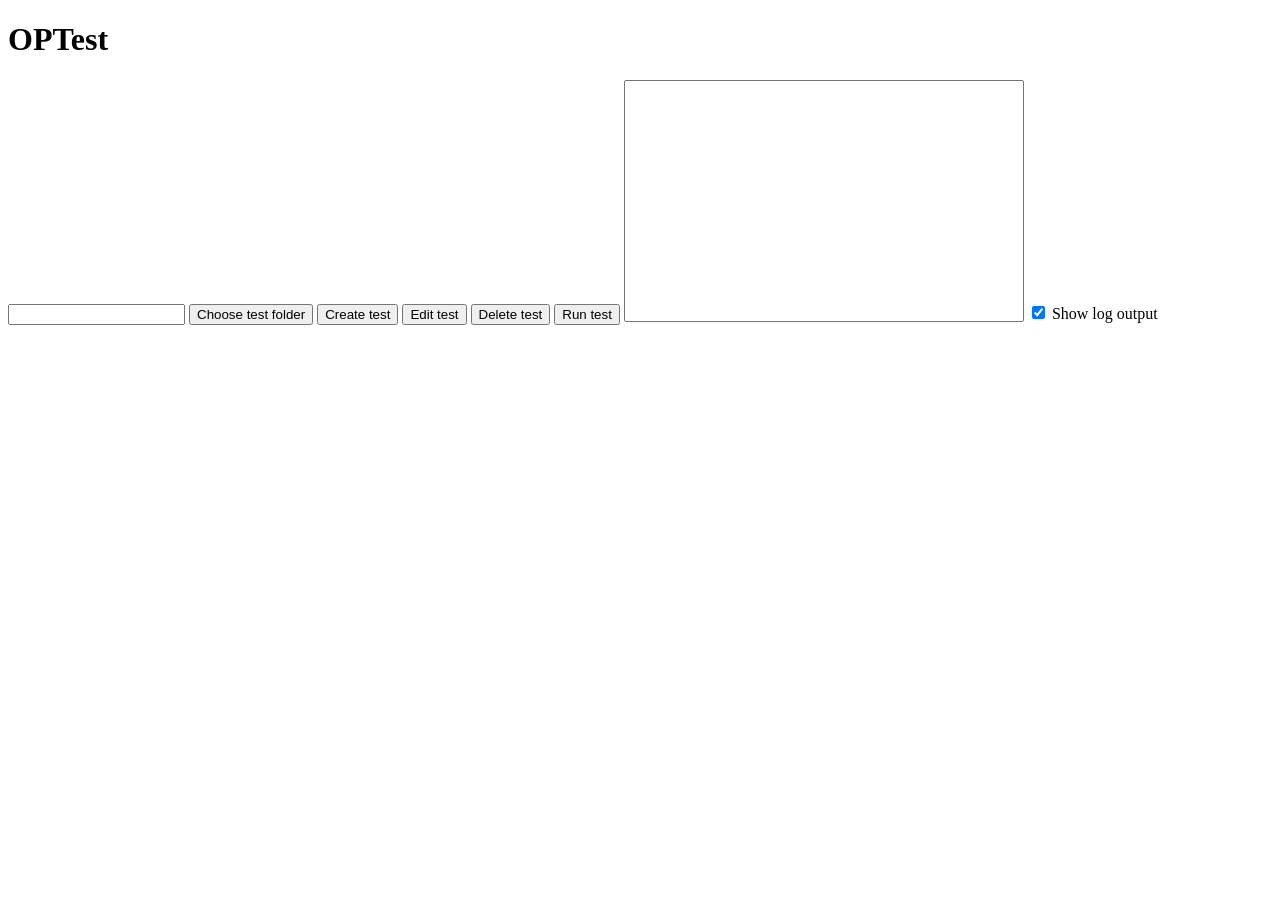
==== src/OPTest/gui/public/html/index.html @ f2c484a2 "adding more functions" ====
<!DOCTYPE html>
<html lang="en">
<head>
    <meta charset="UTF-8">
    <meta name="viewport" content="width=device-width, initial-scale=1.0">
    <title>OPTest</title>
</head>
<body>
    <h1>OPTest</h1>
    <input id="input-test-folder" type="text" value="">
    <button id="btn-choose-test-folder" onclick="chooseTestFolder()">Choose test folder</button>
    <button id="btn-create-test" onclick="createTest()">Create test</button>
    <button id="btn-edit-test" onclick="loadEditTestPage()">Edit test</button>
    <button id="btn-delete-test" onclick="deleteTest()">Delete test</button>
    <button id="btn-run-test" onclick="runTest()">Run test</button>

    <select id="tests-list" multiple size="15" style="width: 400px;">
    </select>

    <input name="show-log-output" type="checkbox" checked onchange="toggleLogOutput()">
    <label for="show-log-output">Show log output</label>
    <pre id="log-output"></pre>


</body>
<script src="../js/jsApi.js"></script>
</html>
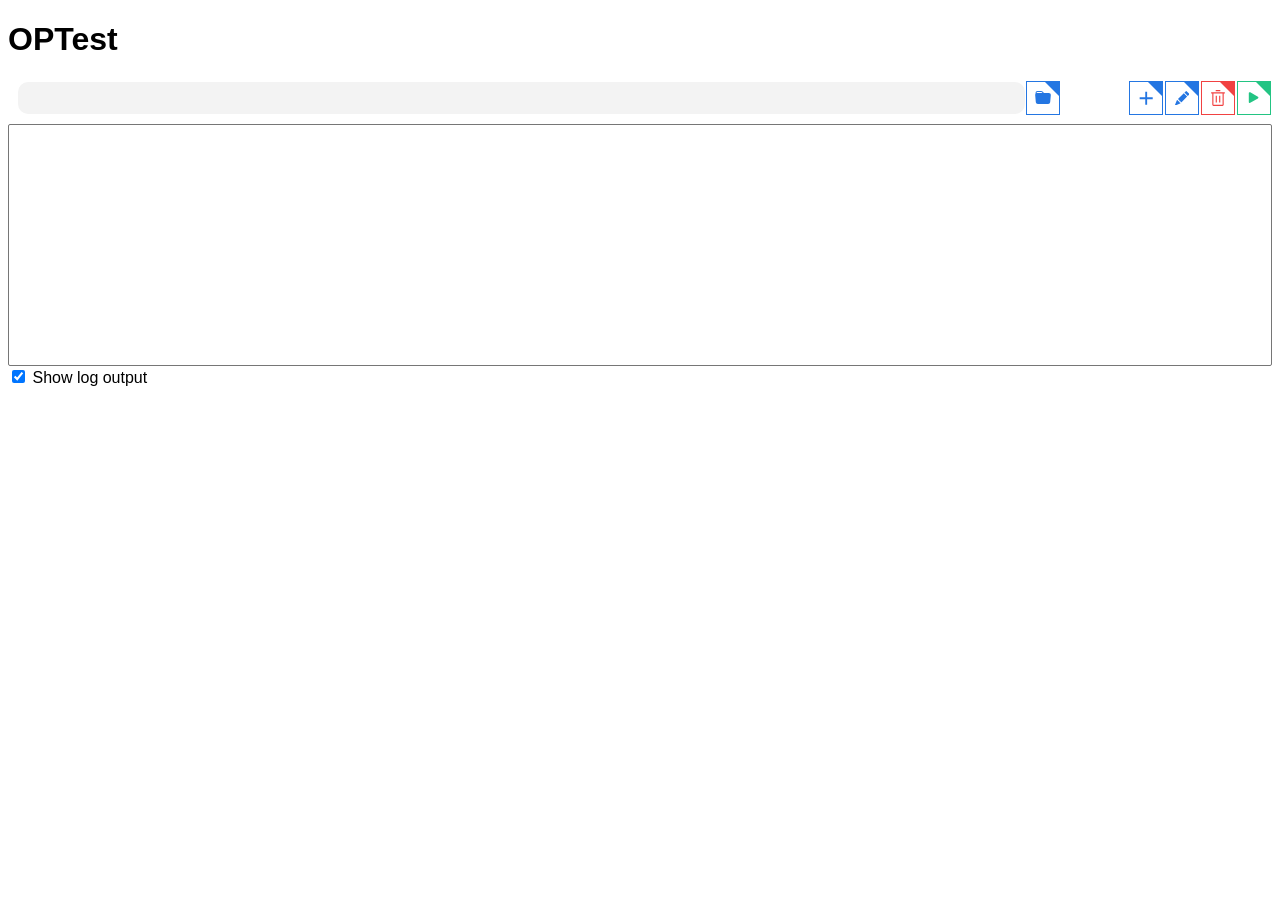
==== commit 550ef497: "Finished first version of index page" ====
--- a/src/OPTest/gui/public/html/index.html
+++ b/src/OPTest/gui/public/html/index.html
@@ -4,22 +4,89 @@
     <meta charset="UTF-8">
     <meta name="viewport" content="width=device-width, initial-scale=1.0">
     <title>OPTest</title>
+    <link rel="stylesheet" href="../css/popupMenu.css">
+    <link rel="stylesheet" href="../css/styles.css">
 </head>
 <body>
-    <h1>OPTest</h1>
-    <input id="input-test-folder" type="text" value="">
-    <button id="btn-choose-test-folder" onclick="chooseTestFolder()">Choose test folder</button>
-    <button id="btn-create-test" onclick="createTest()">Create test</button>
-    <button id="btn-edit-test" onclick="loadEditTestPage()">Edit test</button>
-    <button id="btn-delete-test" onclick="deleteTest()">Delete test</button>
-    <button id="btn-run-test" onclick="runTest()">Run test</button>
+    <div class="overlay">
+        <h1>OPTest</h1>
+    
+        <div class="container">
+            
 
-    <select id="tests-list" multiple size="15" style="width: 400px;">
-    </select>
+        </div>
 
-    <input name="show-log-output" type="checkbox" checked onchange="toggleLogOutput()">
-    <label for="show-log-output">Show log output</label>
-    <pre id="log-output"></pre>
+        <div class="container divisionContainer">
+            
+            <div class="container pathContainer">
+
+                <input id="input-test-folder" class="path-input fullContainer" type="text" value="">
+                <div tabindex="0" class="animationButton" type="button" onclick="">
+                    <svg class="icon folderIcon" xmlns="http://www.w3.org/2000/svg" width="16" height="16" fill="currentColor" class="bi bi-folder-fill" viewBox="0 0 16 16">
+                      <path d="M9.828 3h3.982a2 2 0 0 1 1.992 2.181l-.637 7A2 2 0 0 1 13.174 14H2.825a2 2 0 0 1-1.991-1.819l-.637-7a2 2 0 0 1 .342-1.31L.5 3a2 2 0 0 1 2-2h3.672a2 2 0 0 1 1.414.586l.828.828A2 2 0 0 0 9.828 3m-8.322.12q.322-.119.684-.12h5.396l-.707-.707A1 1 0 0 0 6.172 2H2.5a1 1 0 0 0-1 .981z"/>
+                    </svg>
+                </div>
+
+            </div>
+
+            <div class="container">
+
+                <div tabindex="0" class="animationButton" type="button" onclick="buildCreateTest()">
+                    <svg class="icon" xmlns="http://www.w3.org/2000/svg" viewBox="0 0 30 30">
+                        <g mask="url(#mask0_21_345)">
+                        <path d="M13.75 23.75V16.25H6.25V13.75H13.75V6.25H16.25V13.75H23.75V16.25H16.25V23.75H13.75Z"></path>
+                        </g>
+                    </svg>
+                </div>
+    
+                <div tabindex="0" class="animationButton" type="button" onclick="loadEditTestPage()">
+                    <svg class="icon pencilIcon" xmlns="http://www.w3.org/2000/svg" width="16" height="16" fill="currentColor" class="bi bi-pencil-fill" viewBox="0 0 16 16">
+                        <path d="M12.854.146a.5.5 0 0 0-.707 0L10.5 1.793 14.207 5.5l1.647-1.646a.5.5 0 0 0 0-.708zm.646 6.061L9.793 2.5 3.293 9H3.5a.5.5 0 0 1 .5.5v.5h.5a.5.5 0 0 1 .5.5v.5h.5a.5.5 0 0 1 .5.5v.5h.5a.5.5 0 0 1 .5.5v.207zm-7.468 7.468A.5.5 0 0 1 6 13.5V13h-.5a.5.5 0 0 1-.5-.5V12h-.5a.5.5 0 0 1-.5-.5V11h-.5a.5.5 0 0 1-.5-.5V10h-.5a.5.5 0 0 1-.175-.032l-.179.178a.5.5 0 0 0-.11.168l-2 5a.5.5 0 0 0 .65.65l5-2a.5.5 0 0 0 .168-.11z"/>
+                    </svg>
+                </div>
+                <div tabindex="0" class="animationButton trashButton" type="button" onclick="deleteTest()">
+                    <svg class="trashIcon icon" viewBox="0 0 15 17.5" height="17.5" width="15" xmlns="http://www.w3.org/2000/svg" class="icon">
+                        <path transform="translate(-2.5 -1.25)" d="M15,18.75H5A1.251,1.251,0,0,1,3.75,17.5V5H2.5V3.75h15V5H16.25V17.5A1.251,1.251,0,0,1,15,18.75ZM5,5V17.5H15V5Zm7.5,10H11.25V7.5H12.5V15ZM8.75,15H7.5V7.5H8.75V15ZM12.5,2.5h-5V1.25h5V2.5Z" id="Fill"></path>
+                    </svg>
+                </div>
+                
+                <div tabindex="0" class="animationButton playButton" type="button" onclick="runTest()">
+                    <svg class="icon playIcon" xmlns="http://www.w3.org/2000/svg" width="16" height="16" fill="currentColor" class="bi bi-play-fill" viewBox="0 0 16 16">
+                        <path d="m11.596 8.697-6.363 3.692c-.54.313-1.233-.066-1.233-.697V4.308c0-.63.692-1.01 1.233-.696l6.363 3.692a.802.802 0 0 1 0 1.393"/>
+                    </svg>
+                </div>
+
+            </div>
+
+
+           
+            
+        </div>
+
+        <select id="tests-list" class="file-selector" multiple size="15">
+        </select>
+        <input name="show-log-output" type="checkbox" checked onchange="toggleLogOutput()">
+        <label for="show-log-output">Show log output</label>
+
+        <pre id="log-output" style="user-select: text;"></pre>
+
+    </div>
+    
+    <dialog id="menu-create-test-file" class="popupMenu">
+        <div class="headerPopup">
+            <span onclick="closeIndexPopUpMenu('menu-create-test-file'); event.stopPropagation();" class="closePopup" title="Close Modal">&times;</span>
+            <h4>Create new test file</h4>
+        </div>
+        
+        <form class="form" action="">
+            <div class="popupContainer">
+                <label for="input-new-test">Test Name</label>
+                <input type="text" class="inputFormat" name="input-new-test" id="input-new-test">
+            </div>
+            <button class="actionButtonPopup" type="submit" id="create-test-save-button" value="save_new_test">Create</button>
+        </form>
+    </dialog>
+    
 
 
 </body>
--- a/src/OPTest/gui/public/css/popupMenu.css
+++ b/src/OPTest/gui/public/css/popupMenu.css
@@ -0,0 +1,69 @@
+body {font-family: Arial, Helvetica, sans-serif;}
+
+.popupContainer {
+  padding: 16px;
+}
+
+.closePopup {
+  position: absolute;
+  right: 15px;
+  top: 5px;
+  color: #000;
+  font-size: 35px;
+  font-weight: bold;
+}
+
+.closePopup:hover,
+.closePopup:focus {
+  color: red;
+  cursor: pointer;
+}
+
+.headerPopup{
+    font-weight: 400;
+}
+
+.inputFormat{
+  padding: 12px 20px;
+  margin: 8px 0;
+  display: inline-block;
+  border: 1px solid #ccc;
+  box-sizing: border-box;
+  border: 2px solid #ccc;
+  border-radius: 5px;
+  padding: 8px;
+  outline: none;   
+}
+
+.inputFormat:focus {
+  border-color: #007bff;        
+  box-shadow: 0 0 5px #007bff;  
+}
+
+.actionButtonPopup {
+  width: 100%;
+  padding: 15px 20px;
+  border: none;
+  outline: none;
+  background-color: #2476e2;
+  color: #eee;
+  border-radius: 7px;
+  font-weight: 600;
+  cursor: pointer;
+  transition: all 0.25s ease-out;
+}
+
+.actionButtonPopup:hover {
+  transform: translateY(-3px);
+}
+
+.popupMenu::backdrop {
+  background: rgba(0, 0, 0, 0.5);
+}
+
+.popupMenu {
+  border: none;
+  border-radius: 8px;
+  padding: 20px;
+  background: white;
+}
--- a/src/OPTest/gui/public/css/styles.css
+++ b/src/OPTest/gui/public/css/styles.css
@@ -0,0 +1,274 @@
+.file-selector{
+    width: 100%;
+}
+
+h1{
+    font-family: 'Segoe UI', Tahoma, Geneva, Verdana, sans-serif;
+}
+
+.container{
+    display: flex;
+    align-items: center;
+    justify-content:space-between;
+}
+
+.pathContainer{
+    flex:0.94;
+    margin-left: 10px;
+}
+
+#input-test-folder{
+    flex: 1;
+}
+
+.divisionContainer{
+    margin-bottom: 0.5em;
+}
+
+
+/* Buttons and Icons */
+.animationButton {
+  /* Config start */
+  --plus_sideLength: 2.0rem;
+  --plus_topRightTriangleSideLength: 0.9rem;
+  /* Config end */
+  position: relative;
+  display: inline-flex;
+  justify-content: center;
+  align-items: center;
+  border: 1px solid #2476e2;
+  width: var(--plus_sideLength);
+  height: var(--plus_sideLength);
+  background-color: white;
+  overflow: hidden;
+  margin: 1px;
+}
+
+.animationButton::before {
+  position: absolute;
+  content: "";
+  top: 0;
+  right: 0;
+  width: 0;
+  height: 0;
+  border-width: 0 var(--plus_topRightTriangleSideLength) var(--plus_topRightTriangleSideLength) 0;
+  border-style: solid;
+  border-color: transparent #2476e2 transparent transparent;
+  transition-timing-function: ease-in-out;
+  transition-duration: 0.2s;
+}
+
+.animationButton:hover {
+  cursor: pointer;
+}
+
+.animationButton:hover::before {
+  --plus_topRightTriangleSideLength: calc(var(--plus_sideLength) * 2);
+}
+
+.animationButton:focus-visible::before {
+  --plus_topRightTriangleSideLength: calc(var(--plus_sideLength) * 2);
+}
+
+.icon, .pencilIcon {
+  fill: #2476e2;
+  width: calc(var(--plus_sideLength) * 0.7);
+  height: calc(var(--plus_sideLength) * 0.7);
+  z-index: 1;
+  transition-timing-function: ease-in-out;
+  transition-duration: 0.2s;
+}
+
+.pencilIcon{
+    width:45%; 
+    height:45%;
+}
+
+.folderIcon{
+    width:50%; 
+    height:50%;
+}
+
+.trashIcon{
+    width:50%; 
+    height:50%;
+    fill: #f14242;
+}
+
+.trashButton{
+    border: 1px solid #f14242;
+}
+
+.trashButton::before{
+    border-color: transparent #f14242 transparent transparent;
+}
+
+.playIcon{
+    width:60%; 
+    height:60%;
+    fill: #23c483;
+}
+
+.playButton{
+    border: 1px solid #23c483;
+}
+
+.playButton::before{
+    border-color: transparent #23c483 transparent transparent;
+}
+
+.animationButton:hover>.icon {
+  fill: white;
+}
+
+.icon:focus-visible {
+  fill: white;
+  transform: rotate(180deg);
+}
+
+
+/* Path input */ 
+.path-input {
+  border: 2px solid transparent;
+  width: 15em;
+  height: 2.0em;
+  padding-left: 0.8em;
+  outline: none;
+  overflow: hidden;
+  background-color: #F3F3F3;
+  border-radius: 10px;
+  transition: all 0.5s;
+}
+
+.path-input:hover,
+.path-input:focus {
+  border: 2px solid #4A9DEC;
+  box-shadow: 0px 0px 0px 7px rgb(74, 157, 236, 20%);
+  background-color: white;
+}
+
+
+
+
+
+
+
+
+
+
+
+
+
+
+/* Popup menu index */ 
+.trash-button {
+  background-color: transparent;
+  position: relative;
+  border: none;
+}
+
+.trash-icon {
+  transform: scale(1.2);
+  transition: .2s linear;
+}
+
+.trash-button:hover > .icon {
+  transform: scale(1.5);
+}
+
+.trash-button:hover > .icon path {
+  fill: rgb(168, 7, 7);
+}
+
+.trash-button:hover::after {
+  visibility: visible;
+  opacity: 1;
+  top: -160%;
+}
+
+.hide{
+    display: none;
+}
+
+.active{
+  display: block;
+}
+
+
+
+
+
+
+
+
+
+
+
+
+
+
+
+
+
+
+
+
+
+
+
+
+#testFileName{
+    color: gray;
+}
+
+table, tr{
+  width: 100%;
+}
+
+
+
+
+
+
+
+
+/* check if still needed */ 
+.default-button, .delete-button, .run-button {
+  margin: 2px;  
+  padding: 10px 10px;
+  font-size: 12px;
+  text-transform: uppercase;
+  letter-spacing: 1px;
+  font-weight: 500;
+  color: #000;
+  background-color: #fff;
+  border: none;
+  border-radius: 45px;
+  box-shadow: 0px 8px 15px rgba(0, 0, 0, 0.1);
+  transition: all 0.3s ease 0s;
+  cursor: pointer;
+  outline: none;
+}
+
+.default-button:hover {
+  background-color: #2476e2;
+  color: #fff;
+  transform: translateY(-7px);
+}
+
+.run-button:hover {
+  background-color: #23c483;
+  color: #fff;
+  transform: translateY(-7px);
+}
+
+.delete-button:hover {
+  background-color: #f14242;
+  color: #fff;
+  fill: white;
+  transform: translateY(-7px);
+}
+
+.default-button:active {
+  transform: translateY(-1px);
+}
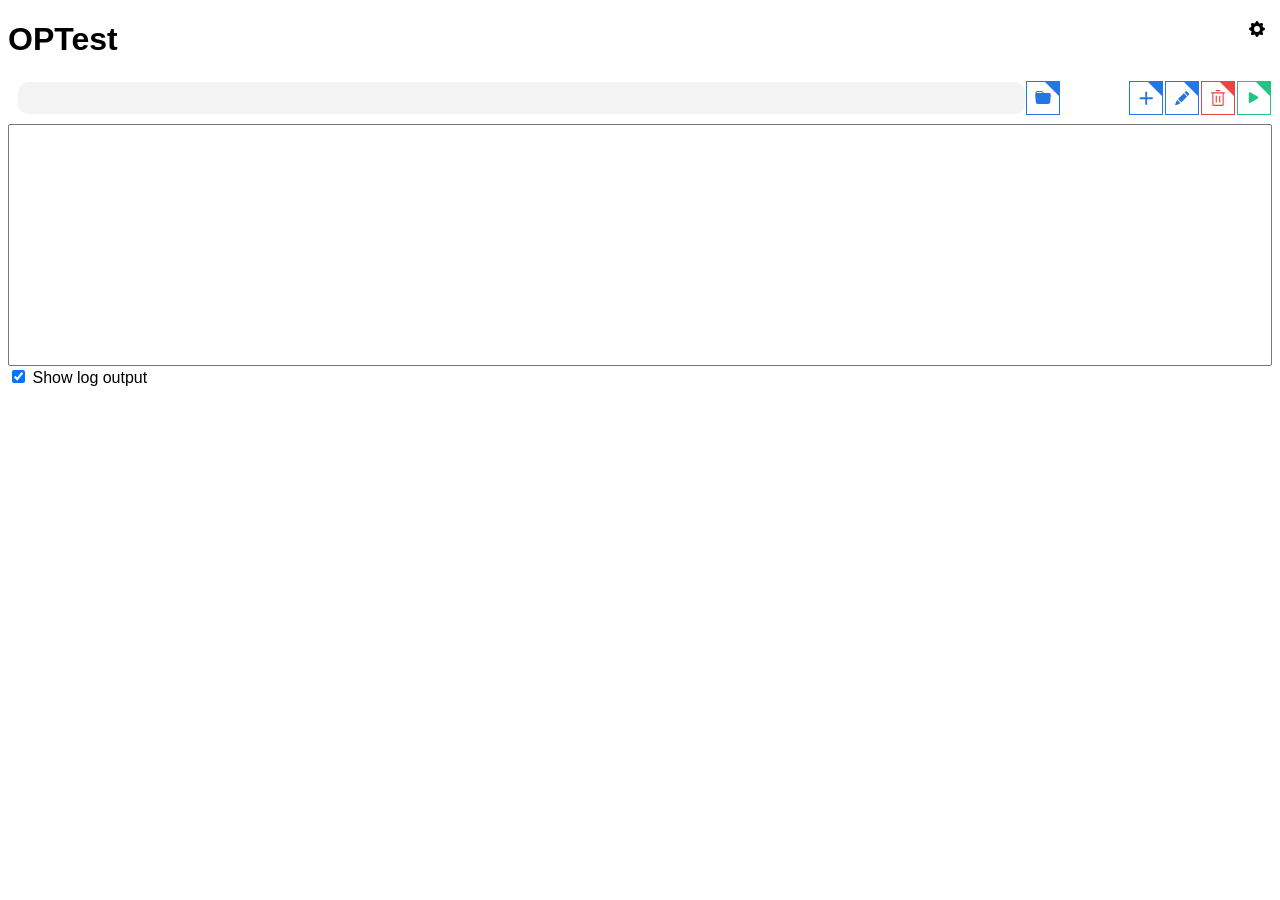
==== commit ef5f8c1a: "Many changes in style, bug fixes and improvements" ====
--- a/src/OPTest/gui/public/html/index.html
+++ b/src/OPTest/gui/public/html/index.html
@@ -8,20 +8,63 @@
     <link rel="stylesheet" href="../css/styles.css">
 </head>
 <body>
-    <div class="overlay">
+    <div class="">
         <h1>OPTest</h1>
     
-        <div class="container">
+        <div class="headerPopup">
+            <span onclick="callBuildEnvSettingsMenu(); event.stopPropagation();" class="cogButton" title="Close Modal">
+                <svg xmlns="http://www.w3.org/2000/svg" width="16" height="16" fill="currentColor" class="bi bi-gear-fill" viewBox="0 0 16 16">
+                    <path d="M9.405 1.05c-.413-1.4-2.397-1.4-2.81 0l-.1.34a1.464 1.464 0 0 1-2.105.872l-.31-.17c-1.283-.698-2.686.705-1.987 1.987l.169.311c.446.82.023 1.841-.872 2.105l-.34.1c-1.4.413-1.4 2.397 0 2.81l.34.1a1.464 1.464 0 0 1 .872 2.105l-.17.31c-.698 1.283.705 2.686 1.987 1.987l.311-.169a1.464 1.464 0 0 1 2.105.872l.1.34c.413 1.4 2.397 1.4 2.81 0l.1-.34a1.464 1.464 0 0 1 2.105-.872l.31.17c1.283.698 2.686-.705 1.987-1.987l-.169-.311a1.464 1.464 0 0 1 .872-2.105l.34-.1c1.4-.413 1.4-2.397 0-2.81l-.34-.1a1.464 1.464 0 0 1-.872-2.105l.17-.31c.698-1.283-.705-2.686-1.987-1.987l-.311.169a1.464 1.464 0 0 1-2.105-.872zM8 10.93a2.929 2.929 0 1 1 0-5.86 2.929 2.929 0 0 1 0 5.858z"/>
+                </svg>
+            </span>
+        </div>
+
+        <dialog id="menu-setting" class="popupMenu">
+            <div class="headerPopup">
+                <span onclick="closePopUpMenu('menu-setting'); event.stopPropagation();" class="closePopup" title="Close Modal">&times;</span>
+                <h4>Set environment variables</h4>
+            </div>
             
-
-        </div>
+            <form class="form" action="">
+                <div class="container pathContainer">
+                    <input id="input-env-file" placeholder="Select a .env file or a folder to create it" class="path-input width100" type="text" value="">
+                    <div class="displayFlex">
+                        <div tabindex="0" class="animationButton" type="button" onclick="findEnvFile()">
+                            <svg class="icon folderIcon" xmlns="http://www.w3.org/2000/svg" width="16" height="16" fill="currentColor" class="bi bi-folder-fill" viewBox="0 0 16 16">
+                            <path d="M9.828 3h3.982a2 2 0 0 1 1.992 2.181l-.637 7A2 2 0 0 1 13.174 14H2.825a2 2 0 0 1-1.991-1.819l-.637-7a2 2 0 0 1 .342-1.31L.5 3a2 2 0 0 1 2-2h3.672a2 2 0 0 1 1.414.586l.828.828A2 2 0 0 0 9.828 3m-8.322.12q.322-.119.684-.12h5.396l-.707-.707A1 1 0 0 0 6.172 2H2.5a1 1 0 0 0-1 .981z"/>
+                            </svg>
+                        </div>
+                        <div tabindex="0" class="animationButton" type="button" onclick="createEnvFile()">
+                            <svg class="icon" xmlns="http://www.w3.org/2000/svg" viewBox="0 0 30 30">
+                                <g mask="url(#mask0_21_345)">
+                                <path d="M13.75 23.75V16.25H6.25V13.75H13.75V6.25H16.25V13.75H23.75V16.25H16.25V23.75H13.75Z"></path>
+                                </g>
+                            </svg>
+                        </div>
+                    </div>
+                </div>
+                <div class="popupContainer">
+                    <label for="input-op-url">OpenPages URL</label>
+                    <input type="text" class="inputFormat" name="input-op-url" id="input-op-url">
+                </div>
+                <div class="popupContainer">
+                    <label for="input-op-username">OpenPages Username</label>
+                    <input type="text" class="inputFormat" name="input-op-username" id="input-op-username">
+                </div>
+                <div class="popupContainer">
+                    <label for="input-op-password">OpenPages Password</label>
+                    <input type="text" class="inputFormat" name="input-op-password" id="input-op-password">
+                </div>
+                <button class="actionButtonPopup" type="submit" id="create-env-file-save" value="env_file">Save variables</button>
+            </form>
+        </dialog>
 
         <div class="container divisionContainer">
             
             <div class="container pathContainer">
 
-                <input id="input-test-folder" class="path-input fullContainer" type="text" value="">
-                <div tabindex="0" class="animationButton" type="button" onclick="">
+                <input id="input-test-folder" class="path-input" type="text" value="">
+                <div tabindex="0" class="animationButton" type="button" onclick="findTestFolder()">
                     <svg class="icon folderIcon" xmlns="http://www.w3.org/2000/svg" width="16" height="16" fill="currentColor" class="bi bi-folder-fill" viewBox="0 0 16 16">
                       <path d="M9.828 3h3.982a2 2 0 0 1 1.992 2.181l-.637 7A2 2 0 0 1 13.174 14H2.825a2 2 0 0 1-1.991-1.819l-.637-7a2 2 0 0 1 .342-1.31L.5 3a2 2 0 0 1 2-2h3.672a2 2 0 0 1 1.414.586l.828.828A2 2 0 0 0 9.828 3m-8.322.12q.322-.119.684-.12h5.396l-.707-.707A1 1 0 0 0 6.172 2H2.5a1 1 0 0 0-1 .981z"/>
                     </svg>
@@ -74,7 +117,7 @@
     
     <dialog id="menu-create-test-file" class="popupMenu">
         <div class="headerPopup">
-            <span onclick="closeIndexPopUpMenu('menu-create-test-file'); event.stopPropagation();" class="closePopup" title="Close Modal">&times;</span>
+            <span onclick="closePopUpMenu('menu-create-test-file'); event.stopPropagation();" class="closePopup" title="Close Modal">&times;</span>
             <h4>Create new test file</h4>
         </div>
         
--- a/src/OPTest/gui/public/css/popupMenu.css
+++ b/src/OPTest/gui/public/css/popupMenu.css
@@ -20,10 +20,11 @@
 }
 
 .headerPopup{
-    font-weight: 400;
+  font-weight: 400;
 }
 
-.inputFormat{
+.inputFormat, .popupTd{
+  width: 100%;
   padding: 12px 20px;
   margin: 8px 0;
   display: inline-block;
@@ -35,7 +36,7 @@
   outline: none;   
 }
 
-.inputFormat:focus {
+.inputFormat:focus, .popupTd:focus {
   border-color: #007bff;        
   box-shadow: 0 0 5px #007bff;  
 }
@@ -66,4 +67,31 @@
   border-radius: 8px;
   padding: 20px;
   background: white;
+}
+
+.popupTableFields tr{
+  display: grid;
+  grid-template-columns: 2fr 2fr 1fr;
+}
+
+.popupTableParents tr,
+.popupTableChildren tr{
+  display: grid;
+  grid-template-columns: 4fr 1fr;
+}
+
+
+.cogButton {
+  position: absolute;
+  right: 15px;
+  top: 5px;
+  color: #000;
+  font-size: 35px;
+  font-weight: bold;
+}
+
+.cogButton:hover,
+.cogButton:focus {
+  color: #2476e2;
+  cursor: pointer;
 }
--- a/src/OPTest/gui/public/css/styles.css
+++ b/src/OPTest/gui/public/css/styles.css
@@ -24,6 +24,7 @@
 .divisionContainer{
     margin-bottom: 0.5em;
 }
+
 
 
 /* Buttons and Icons */
@@ -221,13 +222,6 @@
     color: gray;
 }
 
-table, tr{
-  width: 100%;
-}
-
-
-
-
 
 
 
@@ -271,4 +265,19 @@
 
 .default-button:active {
   transform: translateY(-1px);
+}
+
+
+.testManagementContainer{
+  width: 100%;
+  margin: 25px 10px;
+}
+
+.width100{
+  width: 100%;
+}
+
+.displayFlex{
+  display: flex; 
+  align-items: center;
 }
